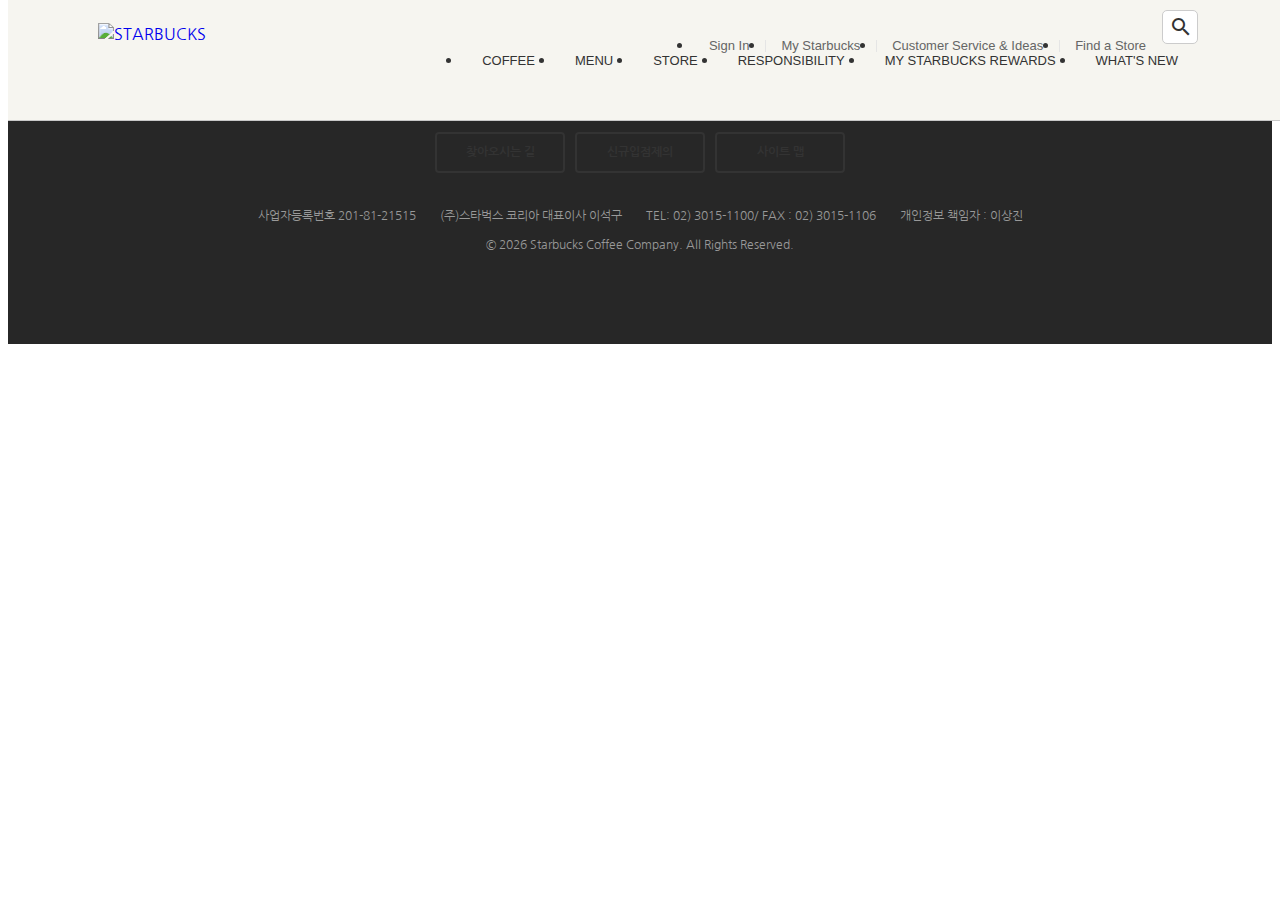
==== signin/idex.html @ 97ae04f7 "공통 모듈 분리" ====
<!DOCTYPE html>
<html lang="ko">
<head>
  <meta charset="UTF-8" />
  <meta http-equiv="X-UA-Compatible" content="IE=edge" />
  <meta name="viewport" content="width=device-width, initial-scale=1.0" />
  <title>Starbucks Coffee Korea</title>

  <!-- 외부의 정보는 되도록 위에 설정해 넣어주기
  #오픈그래프 -->
  <meta property="og:type" content="website" />
  <meta property="og:site_name" content="Starbucks" />
  <meta property="og:title" content="Starbucks Coffee Korea" />
  <meta property="og:description" content="스타벅스는 세계에서 가장 큰 다국적 커피 전문점으로, 64개국에서 총 23,187개의 매점을 운영하고 있습니다." />
  <meta property="og:image" content="../images/starbucks_seo.jpg" />
  <meta property="og:url" content="https://starbucks.co.kr" />
  <!-- #트워터카드  -->
  <meta property="twitter:card" content="summary" />
  <meta property="twitter:site" content="Starbucks" />
  <meta property="twitter:title" content="Starbucks Coffee Korea" />
  <meta property="twitter:description" content="스타벅스는 세계에서 가장 큰 다국적 커피 전문점으로, 64개국에서 총 23,187개의 매점을 운영하고 있습니다." />
  <meta property="twitter:image" content="../images/starbucks_seo.jpg" />
  <meta property="twitter:url" content="https://starbucks.co.kr" />
  
  <!-- 파비콘 -->
  <link rel="icon" href="../favicon.png" />   
  <!-- # 링크태그를 따로 지정하지 않으면 favicon.ico으로 자동설정 -->
  <link rel="stylesheet" href="https://cdn.jsdelivr.net/npm/reset-css@5.0.1/reset.min.css" />
  <link rel="preconnect" href="https://fonts.googleapis.com">
  <link rel="preconnect" href="https://fonts.gstatic.com" crossorigin>
  <link href="https://fonts.googleapis.com/css2?family=Nanum+Gothic:wght@400;700&display=swap" rel="stylesheet">
  <link rel="stylesheet" href="https://fonts.googleapis.com/icon?family=Material+Icons" /> 
  <link rel="stylesheet" href="../css/common.css" />
  
  <script defer src="../js/common.js"></script>
</head>
<body>

  <!-- <header> -->
  <header>
    <div class="inner">

      <a href="/" class="logo">
        <img src="../images/starbucks_logo.png" alt="STARBUCKS">
      </a>

      <div class="sub-menu">
        <ul class="menu">
          <li>
            <a href="/signin">Sign In</a>
          </li>
          <!-- #특정 사이트가 들어갈것이라고 미리 설정(아무동작도 일어나지 않을 때 javascript:void(0)) -->
          <li>
            <a href="javascript:void(0)">My Starbucks</a>
          </li>
          <li>
            <a href="javascript:void(0)">Customer Service & Ideas</a>
          </li>
          <li>
            <a href="javascript:void(0)">Find a Store</a>
          </li>
        </ul>
        <div class="search">
          <input type="text" />
          <div class="material-icons">search</div>
        </div>
      </div>
      
      <ul class="main-menu">
        <li class="item">
          <div class="item__name">COFFEE</div>
          <div class="item__contents">
            <div class="contents__menu">
              <ul class="inner">
                <li>
                  <h4>커피</h4>
                  <ul>
                    <li>스타벅스 원두</li>
                    <li>스타벅스 비아</li>
                    <li>스타벅스 오리가미</li>
                  </ul>
                </li>
                <li>
                  <h4>에스프레소 음료</h4>
                  <ul>
                    <li>도피오</li>
                    <li>에스프레소 마키아또</li>
                    <li>아메리카노</li>
                    <li>마키아또</li>
                    <li>카푸치노</li>
                    <li>라떼</li>
                    <li>모카</li>
                    <li>리스트레또 비안코</li>
                  </ul>
                </li>
                <li>
                  <h4>커피 이야기</h4>
                  <ul>
                    <li>스타벅스 로스트 스팩트럼</li>
                    <li>최상의 아라비카 원두</li>
                    <li>한 잔의 커피가 완성되기까지</li>
                    <li>클로버® 커피 추출 시스템</li>
                  </ul>
                </li>
                <li>
                  <h4>최상의 커피를 즐기는 법</h4>
                  <ul>
                    <li>커피 프레스</li>
                    <li>푸어 오버</li>
                    <li>아이스 푸어 오버</li>
                    <li>커피 메이커</li>
                    <li>리저브를 매장에서 다양하게 즐기는 법</li>
                  </ul>
                </li>
              </ul>
            </div>
            <div class="contents__texture">
              <div class="inner">
                <h4>나와 어울리는 커피 찾기</h4>
                <p>스타벅스가 여러분에게 어울리는 커피를 찾아드립니다.</p>
                <h4>최상의 커피를 즐기는 법</h4>
                <p>여러가지 방법을 통해 다양한 풍미의 커피를 즐겨보세요.</p>
              </div>
            </div>
          </div>
        </li>
        <li class="item">
          <div class="item__name">MENU</div>
          <div class="item__contents">
            <div class="contents__menu">
              <ul class="inner">
                <li>
                  <h4>음료</h4>
                  <ul>
                    <li>콜드 브루</li>
                    <li>브루드 커피</li>
                    <li>에스프레소</li>
                    <li>프라푸치노</li>
                    <li>블렌디드 음료</li>
                    <li>스타벅스 피지오</li>
                    <li>티(티바나)</li>
                    <li>기타 제조 음료</li>
                    <li>스타벅스 주스(병음료)</li>
                  </ul>
                </li>
                <li>
                  <h4>푸드</h4>
                  <ul>
                    <li>베이커리</li>
                    <li>케익</li>
                    <li>샌드위치 & 샐러드</li>
                    <li>따뜻한 푸드</li>
                    <li>과일 & 요거트</li>
                    <li>스낵 & 미니 디저트</li>
                    <li>아이스크림</li>
                  </ul>
                </li>
                <li>
                  <h4>상품</h4>
                  <ul>
                    <li>머그</li>
                    <li>글라스</li>
                    <li>플라스틱 텀블러</li>
                    <li>스테인리스 텀블러</li>
                    <li>보온병</li>
                    <li>액세서리</li>
                    <li>커피 용품</li>
                    <li>패키지 티(티바나)</li>
                  </ul>
                </li>
                <li>
                  <h4>카드</h4>
                  <ul>
                    <li>실물카드</li>
                    <li>e-Gift 카드</li>
                  </ul>
                </li>
                <li>
                  <h4>메뉴 이야기</h4>
                  <ul>
                    <li>콜드 브루</li>
                    <li>스타벅스 티바나</li>
                  </ul>
                </li>
              </ul>
            </div>
            <div class="contents__texture">
              <div class="inner">
                <h4 class="new">스타벅스 티바나</h4>
                <p>다양한 찻잎과 향신료 등 개성있는 재료로 새로운 맛과 향의 티를 선보입니다.</p>
              </div>
            </div>
          </div>
        </li>
        <li class="item">
          <div class="item__name">STORE</div>
          <div class="item__contents">
            <div class="contents__menu">
              <ul class="inner">
                <li>
                  <h4>매장 찾기</h4>
                  <ul>
                    <li>퀵 검색</li>
                    <li>지역 검색</li>
                    <li>My 매장</li>
                  </ul>
                </li>
                <li>
                  <h4>매장 이야기</h4>
                  <ul>
                    <li>청담스타</li>
                    <li>티바나 인스파이어드 매장</li>
                    <li>파미에파크</li>
                  </ul>
                </li>
              </ul>
            </div>
            <div class="contents__texture">
              <div class="inner">
                <h4>매장 찾기</h4>
                <p>보다 빠르게 매장을 찾아보세요.</p>
                <h4 class="new">청담스타</h4>
                <p>스타벅스 1,000호점인 청담스타점을 만나보세요.</p>
              </div>
            </div>
          </div>
        </li>
        <li class="item">
          <div class="item__name">RESPONSIBILITY</div>
          <div class="item__contents">
            <div class="contents__menu">
              <ul class="inner">
                <li>
                  <h4>지역 사회 참여 활동</h4>
                  <ul>
                    <li>회망배달 캠페인</li>
                    <li>재능기부 카페 소식</li>
                    <li>커뮤니티 스토어</li>
                    <li>청년인재 양성</li>
                    <li>우리 농산물 사랑 캠페인</li>
                    <li>우리 문화 지키기</li>
                  </ul>
                </li>
                <li>
                  <h4>환경보호 활동</h4>
                  <ul>
                    <li>환경 발자국 줄이기</li>
                    <li>일회용 컵 없는 매장</li>
                    <li>커피 원두 재활용</li>
                  </ul>
                </li>
                <li>
                  <h4>윤리 구매</h4>
                  <ul>
                    <li>윤리적 원두 구매</li>
                    <li>공정무역 인증</li>
                    <li>커피 농가 지원 활동</li>
                  </ul>
                </li>
                <li>
                  <h4>글로벌 사회 공헌</h4>
                  <ul>
                    <li>윤리경영 보고서</li>
                    <li>스타벅스 재단</li>
                    <li>지구촌 봉사의 달</li>
                  </ul>
                </li>
              </ul>
            </div>
            <div class="contents__texture">
              <div class="inner">
                <h4>커피원두 재활용</h4>
                <p>스타벅스 커피 원두를 재활용 해보세요.</p>
              </div>
            </div>
          </div>
        </li>
        <li class="item">
          <div class="item__name">MY STARBUCKS REWARDS</div>
          <div class="item__contents">
            <div class="contents__menu">
              <ul class="inner">
                <li>
                  <h4>마이 스타벅스 리워드</h4>
                  <ul>
                    <li>마이 스타벅스 리워드 소개</li>
                    <li>등급 및 혜택</li>
                    <li>스타벅스 별</li>
                    <li>자주하는 질문</li>
                  </ul>
                </li>
                <li>
                  <h4>스타벅스 카드</h4>
                  <ul>
                    <li>스타벅스 카드 소개</li>
                    <li>스타벅스 카드 갤러리</li>
                    <li>등록 및 조회</li>
                    <li>충전 및 이용안내</li>
                    <li>분실신고/환불신청</li>
                    <li>자주하는 질문</li>
                  </ul>
                </li>
                <li>
                  <h4>스타벅스 카드 e-Gift</h4>
                  <ul>
                    <li>스타벅스 카드 e-Gift 소개</li>
                    <li>이용안내</li>
                    <li>선물하기</li>
                    <li>자주하는 질문</li>
                  </ul>
                </li>
              </ul>
            </div>
            <div class="contents__texture">
              <div class="inner">
                <h4>스타벅스 카드 등록하기</h4>
                <p>카드 등록 후 리워드 서비스를 누리고 사용내역도 조회해보세요.</p>
              </div>
            </div>
          </div>
        </li>
        <li class="item">
          <div class="item__name">WHAT'S NEW</div>
          <div class="item__contents">
            <div class="contents__menu">
              <ul class="inner">
                <li>
                  <h4>프로모션 & 이벤트</h4>
                  <ul>
                    <li>전체</li>
                    <li>스타벅스 카드</li>
                    <li>마이 스타벅스 리워드</li>
                    <li>온라인</li>
                    <li>2017 스타벅스 플래너</li>
                  </ul>
                </li>
                <li>
                  <h4>새소식</h4>
                  <ul>
                    <li>전체</li>
                    <li>상품 출시</li>
                    <li>스타벅스의 문화</li>
                    <li>스타벅스 사회공헌</li>
                    <li>스타벅스 카드출시</li>
                  </ul>
                </li>
                <li>
                  <h4>매장별 이벤트</h4>
                  <ul>
                    <li>일반 매장</li>
                    <li>신규 매장</li>
                  </ul>
                </li>
              </ul>
            </div>
            <div class="contents__texture">
              <div class="inner">
                <h4>매장별 이벤트</h4>
                <p>스타벅스의 매장 이벤트 정보를 확인 하실 수 있습니다.</p>
                <h4>소셜 스타벅스</h4>
                <p>다양한 스타벅스 SNS 채널을 통해 스타벅스를 만나보세요!</p>
              </div>
            </div>
          </div>
        </li>
      </ul>

    </div>
  </header>

  <section class="signin">

  </section>

  <!-- Footer -->
  <footer>
    <div class="inner">

      <ul class="menu">
        <li><a href="javascript:void(0)" class="green">개인정보처리방침</a></li>
        <li><a href="javascript:void(0)">영상정보처리기기 운영관리 방침</a></li>
        <li><a href="javascript:void(0)">홈페이지 이용약관</a></li>
        <li><a href="javascript:void(0)">위치정보 이용약관</a></li>
        <li><a href="javascript:void(0)">스타벅스 카드 이용약관</a></li>
        <li><a href="javascript:void(0)">윤리경영 핫라인</a></li>
      </ul>

      <div class="btn-group">
        <a href="javascript:void(0)" class="btn btn-white">찾아오시는 길</a>
        <a href="javascript:void(0)" class="btn btn-white">신규입점제의</a>
        <a href="javascript:void(0)" class="btn btn-white">사이트 맵</a>
      </div>

      <div class="info">
        <span>사업자등록번호 201-81-21515</span>
        <span>(주)스타벅스 코리아 대표이사 이석구</span>
        <span>TEL: 02) 3015-1100/ FAX : 02) 3015-1106</span>
        <span>개인정보 책임자 : 이상진</span>
      </div>

      <p class="copyright">
        &copy; <span class="this-year"></span> Starbucks Coffee Company. All Rights Reserved.
      </p>
      <img src="../images/starbucks_logo_only_text.png" alt="" class="logo" />

    </div>
  </footer>

</body>
</html>
---- css/common.css ----
/*COMMON*/
body {
  font-family: 'Nanum Gothic', sans-serif;
  font-size: 16px;
  font-weight: 400;
  line-height: 1.4;
  color: #333;
}
a {
  text-decoration: none;
}
img {
  /* img(인라인 요소) 하단에 Baseline 공백을 제거 */
  display: block;
}

/*INNER*/
.inner {
  width: 1100px;
  margin: 0 auto;
  position: relative;
}

/*BUTTON*/
.btn {
  width: 130px;
  padding: 10px;
  border: 2px solid #333;
  border-radius: 4px;
  color: #333;
  font-size: 16px;
  font-weight: 700;
  text-align: center;
  cursor: pointer;
  box-sizing: border-box;
  display: block;
  transition: .4s;
}
.btn:hover {
  background-color: #333;
  color: #FFF;
}
.btn.btn--reverse {
  background-color: #333;
  color: #FFF;
}
.btn.btn--reverse:hover {
  background-color: transparent;
  color: #333;
}
.btn.btn--brown {
  color: #592B18;
  border-color: #592B18;
}
.btn.btn--brown:hover {
  color: #FFF;
  background-color: #592B18;
}
.btn.btn--gold {
  color: #D9AA8A;
  border-color: #D9AA8A;
}
.btn.btn--gold:hover {
  color: #FFF;
  background-color: #D9AA8A;
}
.btn.btn--white {
  color: #FFF;
  border-color: #FFF;
}
.btn.btn--white:hover {
  color: #333;
  background-color: #FFF;
}

/*BACK TO POSITION*/
.back-to-position {
  opacity: 0;
  transition: 1s;
}
.back-to-position.to-right {
  transform: translateX(-150px);
}
.back-to-position.to-left {
  transform: translateX(150px);
}
.show .back-to-position {
  opacity: 1;
  transform: translateX(0);
}
.show .back-to-position.delay-0 {
  transition-delay: 0s;
}
.show .back-to-position.delay-1 {
  transition-delay: .3s;
}
.show .back-to-position.delay-2 {
  transition-delay: .6s;
}
.show .back-to-position.delay-3 {
  transition-delay: .9s;
}


/*HEADER*/
header {
  width: 100%;
  position: fixed;
  top: 0;
  z-index: 9;
  background-color: #F6F5F0;
  border-bottom: 1px solid #c8c8c8;
}
header > .inner {
  height: 120px;
}
header .logo {
  height: 75px;
  position: absolute;
  top: 0;
  bottom: 0;
  left: 0;
  margin: auto;
}
header .sub-menu {
  position: absolute;
  top: 10px;
  right: 0;
  display: flex;
}
header .sub-menu ul.menu {
  font-family: Arial, sans-serif;
  display: flex;
}
header .sub-menu ul.menu li {
  position: relative;
}
header .sub-menu ul.menu li::before {
  content: "";
  width: 1px;
  height: 12px;
  background-color: #e5e5e5;
  position: absolute;
  top: 0;
  bottom: 0;
  margin: auto;
}
header .sub-menu ul.menu li:first-child::before {
  display: none;
}
header .sub-menu ul.menu li a {
  padding: 11px 16px;
  display: block;
  font-size: 13px;
  color: #656565;
}
header .sub-menu ul.menu li a:hover {
  color: #000;
}
header .sub-menu .search {
  position: relative;
  height: 34px;
}
header .sub-menu .search input {
  width: 36px;
  height: inherit;
  padding: 4px 10px;
  border: 1px solid #ccc;
  box-sizing: border-box;
  border-radius: 5px;
  outline: none;
  background-color: #fff;
  color: #777;
  font-size: 12px;
  transition: width .4s;
}
header .sub-menu .search input:focus {
  width: 190px;
  border-color: #669900;
}
header .sub-menu .search .material-icons {
  height: 24px;
  position: absolute;
  top: 0;
  bottom: 0;
  right: 5px;
  margin: auto;
  transition: .4s;
}
header .sub-menu .search.focused .material-icons {
  opacity: 0;
}
header .main-menu {
  position: absolute;
  bottom: 0;
  right: 0;
  z-index: 1;
  display: flex;
}
header .main-menu .item .item__name {
  padding: 10px 20px 34px 20px;
  font-family: Arial, sans-serif;
  font-size: 13px;
}
header .main-menu .item:hover .item__name {
  background-color: #2C2A29;
  color: #669900;
  border-radius: 6px 6px 0 0;
}
header .main-menu .item .item__contents {
  width: 100%;
  position: fixed;
  left: 0;
  display: none;
}
header .main-menu .item:hover .item__contents {
  display: block;
}
header .main-menu .item .item__contents .contents__menu {
  background-color: #2C2A29;
}
header .main-menu .item .item__contents .contents__menu > ul {
  padding: 20px 0;
  display: flex;
}
header .main-menu .item .item__contents .contents__menu > ul > li {
  width: 220px;
}
header .main-menu .item .item__contents .contents__menu > ul > li h4 {
  padding: 3px 0 12px 0;
  font-size: 14px;
  color: #fff;
}
header .main-menu .item .item__contents .contents__menu > ul > li ul li {
  padding: 5px 0;
  font-size: 12px;
  color: #999;
  cursor: pointer;
}
header .main-menu .item .item__contents .contents__menu > ul > li ul li:hover {
  color: #669900;
}
header .main-menu .item .item__contents .contents__texture {
  padding: 26px 0;
  font-size: 12px;
  background-image: url("../images/main_menu_pattern.jpg");
}
header .main-menu .item .item__contents .contents__texture h4 {
  color: #999;
  font-weight: 900;
}
header .main-menu .item .item__contents .contents__texture p {
  color: #64a70b;
  margin: 4px 0 14px;
}
/*BADGES*/
header .badges {
  position: absolute;
  top: 132px;
  right: 12px;
}
header .badges .badge {
  border-radius: 10px;
  overflow: hidden;
  margin-bottom: 12px;
  box-shadow: 4px 4px 10px rgba(0,0,0,.15);
  cursor: pointer;
}

/*FOOTER*/
footer {
  background-color: #272727;
  border-top: 1px solid #333;
}
footer .inner {
  padding: 40px 0 60px 0;
}
footer .menu {
  display: flex;
  justify-content: center;
}
footer .menu li {
  position: relative;
}
footer .menu li::before {
  content: "";
  width: 3px;
  height: 3px;
  background-color: #555;
  position: absolute;
  top: 0;
  bottom: 0;
  right: -1px;
  margin: auto;
}
footer .menu li:last-child::before {
  display: none;
}
footer .menu li a {
  display: block;
  color: #CCC;
  font-size: 12px;
  font-weight: 700;
  padding: 15px;
}
footer .menu li a.green {
  color: #669900;
}
footer .btn-group {
  margin-top: 20px;
  display: flex;
  justify-content: center;
}
footer .btn-group .btn {
  font-size: 12px;
  margin-right: 10px;
}
footer .btn-group .btn:last-child {
  margin-right: 0;
}
footer .info {
  margin-top: 30px;
  text-align: center;
}
footer .info span {
  margin-right: 20px;
  color: #999;
  font-size: 12px;
}
footer .info span:last-child {
  margin-right: 0;
}
footer .copyright {
  color: #999;
  font-size: 12px;
  text-align: center;
  margin-top: 12px;
}
footer .logo {
  margin: 30px auto 0;
}
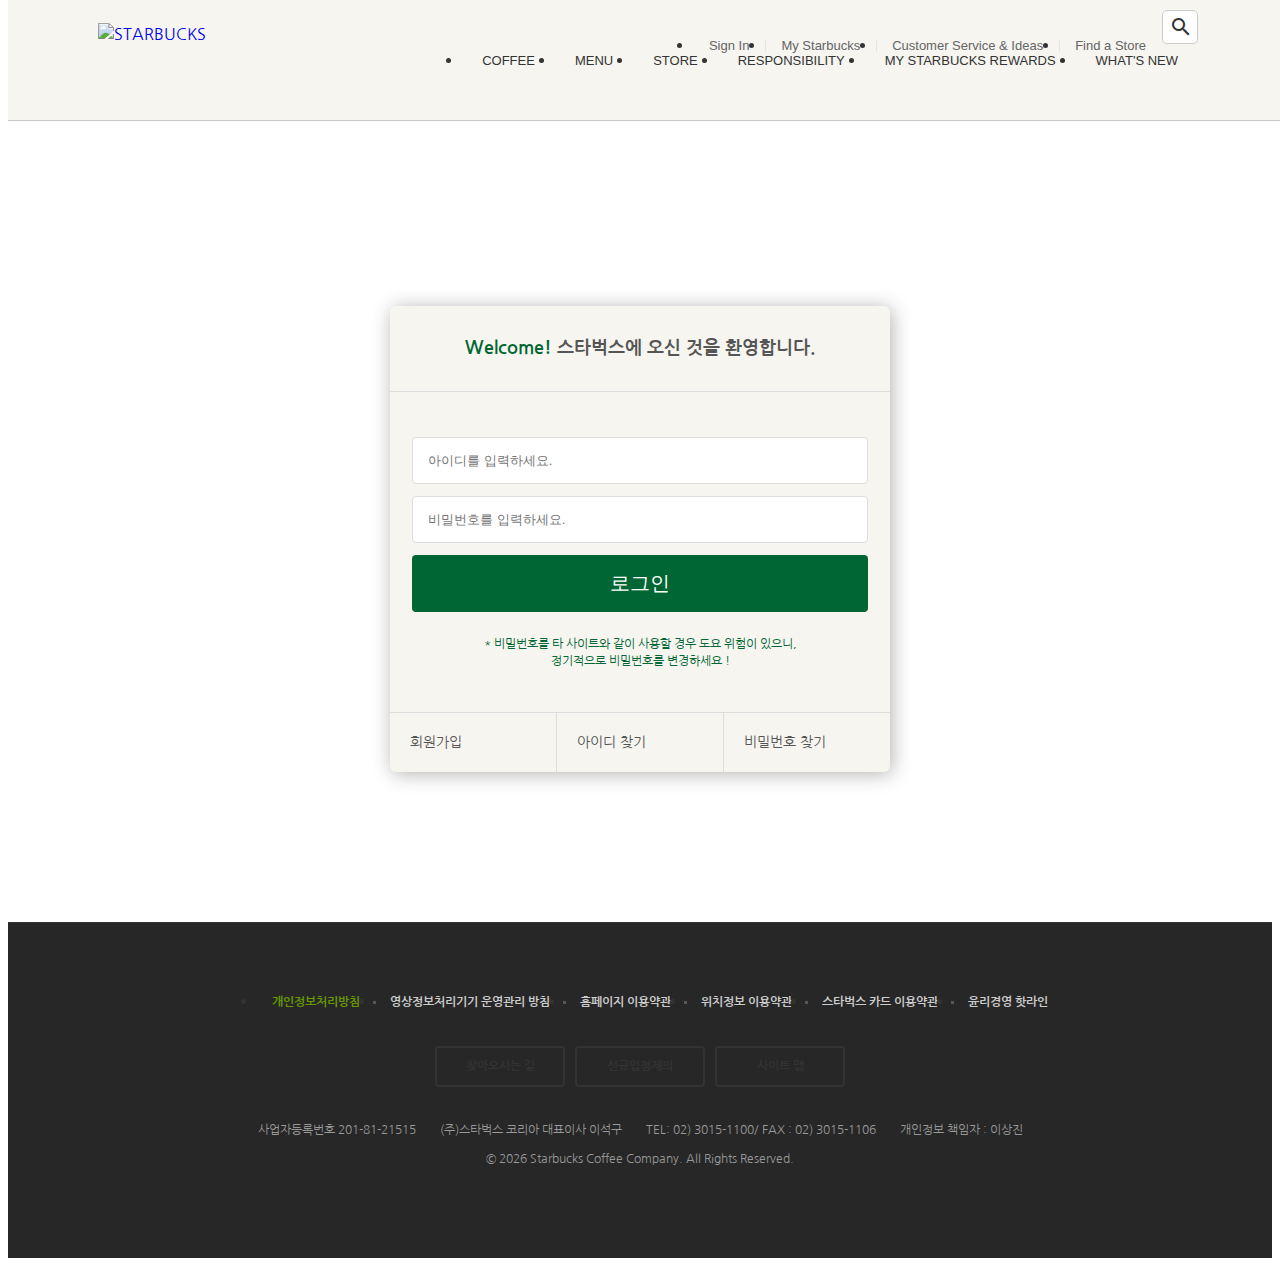
==== commit fe342814: "로그인 페이지 완성" ====
--- a/signin/idex.html
+++ b/signin/idex.html
@@ -31,6 +31,7 @@
   <link href="https://fonts.googleapis.com/css2?family=Nanum+Gothic:wght@400;700&display=swap" rel="stylesheet">
   <link rel="stylesheet" href="https://fonts.googleapis.com/icon?family=Material+Icons" /> 
   <link rel="stylesheet" href="../css/common.css" />
+  <link rel="stylesheet" href="../css/signin.css" />
   
   <script defer src="../js/common.js"></script>
 </head>
@@ -369,7 +370,26 @@
   </header>
 
   <section class="signin">
-
+    <h1>로그인</h1>
+    <div class="signin__card">
+      <h2>
+        <strong>Welcome!</strong> 스타벅스에 오신 것을 환영합니다.
+      </h2>
+      <form>
+        <input type="text" placeholder="아이디를 입력하세요." />
+        <input type="text" placeholder="비밀번호를 입력하세요." />
+        <input type="submit" value="로그인" />
+        <p>
+          * 비밀번호를 타 사이트와 같이 사용할 경우 도요 위험이 있으니,<br />
+          정기적으로 비밀번호를 변경하세요 ! 
+        </p>
+      </form>
+      <div class="actions">
+        <a href="javascriptvoid(0)">회원가입</a>
+        <a href="javascriptvoid(0)">아이디 찾기</a>
+        <a href="javascriptvoid(0)">비밀번호 찾기</a>
+      </div>
+    </div>
   </section>
 
   <!-- Footer -->
--- a/css/signin.css
+++ b/css/signin.css
@@ -0,0 +1,78 @@
+.signin {
+  margin-top: 120px;
+  padding: 100px 0 150px;
+  background-image: url("../images/signin_bg.jpg");
+  background-repeat: no-repeat;
+  background-position: center;
+  background-attachment: fixed;
+  background-size: cover;
+}
+.signin h1 {
+  color: #fff;
+  font-size: 30px;
+  font-weight: 700;
+  text-align: center;
+  margin-bottom: 24px;
+}
+.signin .signin__card {
+  width: 500px;
+  margin: 0 auto;
+  border-radius: 6px;
+  background-color: #f6f5f0;
+  box-shadow: 2px 2px 20px rgba(0,0,0, .3);
+  color: #555;
+}
+.signin__card h2 {
+  padding: 30px;
+  font-size: 18px;
+  text-align: center;
+  border-bottom: 1px solid #ddd;
+}
+.signin__card h2 strong {
+  font-weight: 700;
+  color: #006633;
+}
+.signin__card form {
+  padding: 30px 22px;
+}
+.signin__card form input {
+  width: 100%;
+  margin-bottom: 12px;
+  padding: 15px;
+  border: 1px solid #ddd;
+  border-radius: 4px;
+  outline: none;
+  box-sizing: border-box;
+  font-size: 14pz;
+}
+.signin__card form [type="submit"] {
+  background-color: #006633;
+  border: none;
+  color: #fff;
+  font-size: 20px;
+  cursor: pointer;
+}
+.signin__card form p {
+  font-size: 12px;
+  color: #006633;
+  text-align: center;
+}
+.signin__card .actions {
+  display: flex;
+  border-top: 1px solid #ddd;
+}
+.signin__card .actions a {
+  flex-grow: 1;
+  flex-basis: 0;
+  text-align: cneter;
+  padding: 20px;
+  color: #555;
+  font-size: 14px;
+  border-right: 1px solid #ddd;
+}
+.signin__card .actions a:last-child {
+  border-right: none;
+}
+.signin__card .actions a:hover {
+  text-decoration: underline;
+}